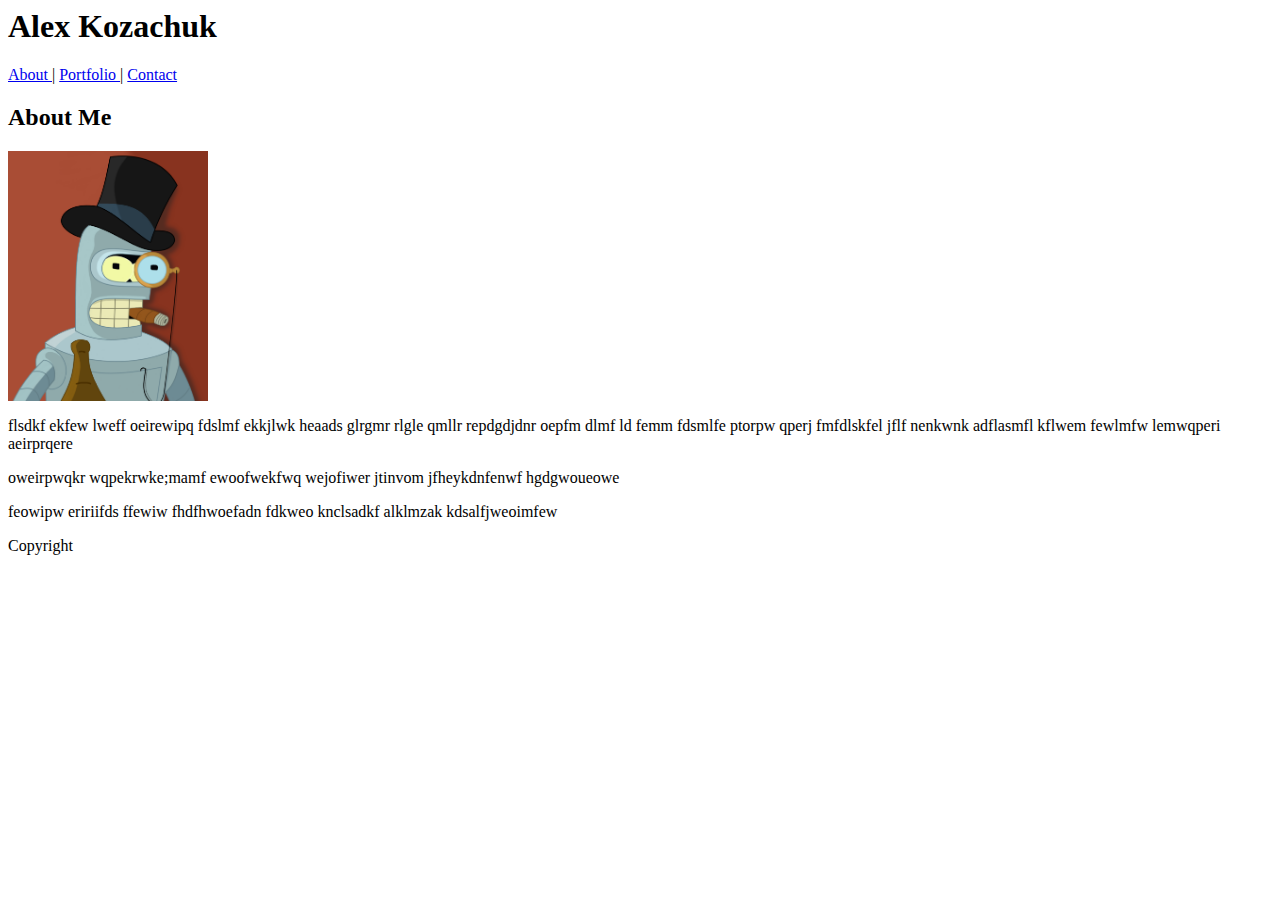
==== index.html @ c6aa4abc "html complete" ====
<! DOCTYPE HTML>

<html>

<head>

</head>


<body>
    <header>
        <h1> Alex Kozachuk </h1>

        <a href="#"> About </a> |
        <a href="#"> Portfolio </a> |
        <a href="#"> Contact </a>


    </header>

    <h2> About Me </h2>

    <image src="images\bender_pic.png" height="250" width="200" alt="My Picture"></image>

    <p> flsdkf ekfew lweff oeirewipq fdslmf ekkjlwk heaads glrgmr rlgle qmllr repdgdjdnr oepfm dlmf ld femm
        fdsmlfe ptorpw qperj fmfdlskfel jflf nenkwnk adflasmfl kflwem fewlmfw lemwqperi aeirprqere
    </p>

    <p> oweirpwqkr wqpekrwke;mamf ewoofwekfwq wejofiwer jtinvom jfheykdnfenwf hgdgwoueowe </p>

    <p> feowipw eririifds ffewiw fhdfhwoefadn fdkweo knclsadkf alklmzak kdsalfjweoimfew</p>

    <footer> Copyright </footer>


</body>

</html>
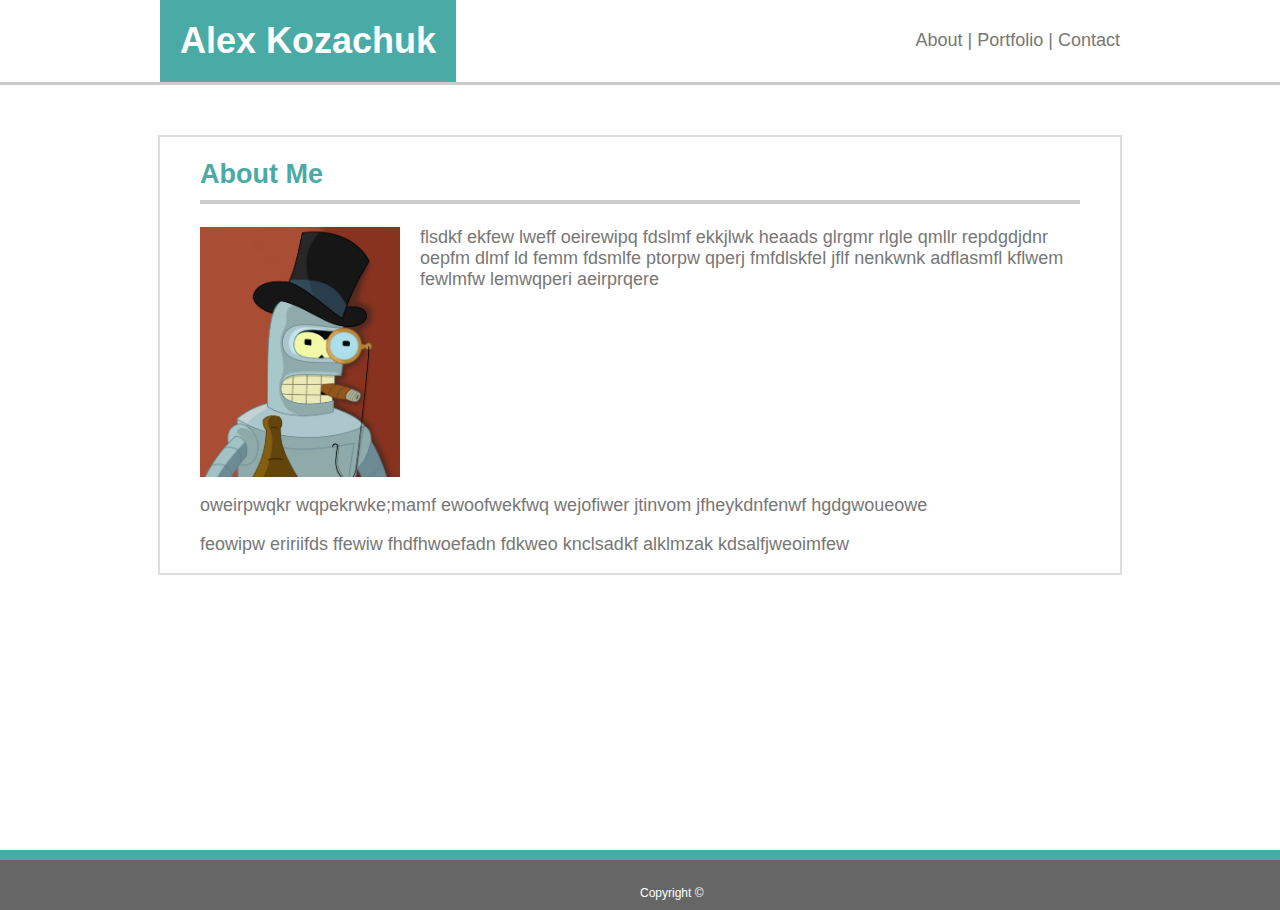
==== commit 60fe47ea: "day 1 basic profile" ====
--- a/index.html
+++ b/index.html
@@ -1,37 +1,48 @@
-<! DOCTYPE HTML>
+<!DOCTYPE HTML>
 
 <html>
 
 <head>
-
+    <link rel="stylesheet" type"text/css" href="css/style.css">
 </head>
 
 
 <body>
-    <header>
-        <h1> Alex Kozachuk </h1>
+    <div class="content">
+        <header>
+            <div id="header">
+            
+                <h1>Alex Kozachuk</h1>
+            
+                <div id="top-right">
+                    <a href="#"> About </a> |
+                    <a href="#"> Portfolio </a> |
+                    <a href="#"> Contact </a>
+                </div>
+            </div>
 
-        <a href="#"> About </a> |
-        <a href="#"> Portfolio </a> |
-        <a href="#"> Contact </a>
+        </header>
+        <section>
+            <div style="margin: 20px 40px;">
 
+                <h2> About Me </h2>
 
-    </header>
+                <image src="images\bender_pic.png" id="bio-image" alt="My Picture"></image>
 
-    <h2> About Me </h2>
+                <p> flsdkf ekfew lweff oeirewipq fdslmf ekkjlwk heaads glrgmr rlgle qmllr repdgdjdnr oepfm dlmf ld femm
+                fdsmlfe ptorpw qperj fmfdlskfel jflf nenkwnk adflasmfl kflwem fewlmfw lemwqperi aeirprqere
+                </p>
+                <div style="float: left;">
+                    <p> oweirpwqkr wqpekrwke;mamf ewoofwekfwq wejofiwer jtinvom jfheykdnfenwf hgdgwoueowe </p>
 
-    <image src="images\bender_pic.png" height="250" width="200" alt="My Picture"></image>
+                    <p> feowipw eririifds ffewiw fhdfhwoefadn fdkweo knclsadkf alklmzak kdsalfjweoimfew</p>
+                </div>
+            </div>
+        </section>
+        <div class="push"></div>
+    </div>
 
-    <p> flsdkf ekfew lweff oeirewipq fdslmf ekkjlwk heaads glrgmr rlgle qmllr repdgdjdnr oepfm dlmf ld femm
-        fdsmlfe ptorpw qperj fmfdlskfel jflf nenkwnk adflasmfl kflwem fewlmfw lemwqperi aeirprqere
-    </p>
-
-    <p> oweirpwqkr wqpekrwke;mamf ewoofwekfwq wejofiwer jtinvom jfheykdnfenwf hgdgwoueowe </p>
-
-    <p> feowipw eririifds ffewiw fhdfhwoefadn fdkweo knclsadkf alklmzak kdsalfjweoimfew</p>
-
-    <footer> Copyright </footer>
-
+<footer class="footer"> <span> Copyright &copy; </span> </footer>
 
 </body>
 
--- a/css/style.css
+++ b/css/style.css
@@ -0,0 +1,106 @@
+body{
+    color: #777777;
+    margin: 0;
+    font-family: 'Arial', 'Helvetica Neue', Helvetica, sans-serif;
+    font-size: 18px;
+}
+
+#body{
+    background-image: url(C:\Users\kozac\Desktop\Gitlab\Basic-Portfolio\images\country-quilt.png);
+}
+
+header{
+    background: #ffffff;
+    border-bottom: 3px #cccccc solid;
+    margin: 0 auto;
+
+}
+
+#header{
+    background: #ffffff;
+    width: 960px;
+    margin: 0 auto;
+    position: relative;
+}
+
+h1{
+    display: inline-block;
+    color: #ffffff;
+    background: #4aaaa5;
+    margin: 0;
+    padding: 20px;
+}
+
+#top-right{
+    float: right;
+    position: relative;
+    margin-top: 30px;
+}
+
+a{
+    text-decoration: none;
+}
+
+a:link{
+    color: #777777;
+}
+
+a:visited{
+    color: red;
+}
+
+a:hover{
+    color: blue;
+}
+
+section{
+    background: #ffffff;
+    border: 2px #dddddd solid;
+    clear: both;
+    width: 960px;
+    margin: 50px auto;
+    overflow: auto;
+}
+
+h2{
+    color: #4aaaa5;
+    border-bottom: 4px #cccccc solid;
+    padding-bottom: 10px;
+    margin: 0 0 0 10px auto;
+}
+
+footer{
+    background: #666666;
+    color: #ffffff;
+    border-top: 10px #4aaaa5 solid;
+    height: 50px;
+    text-align: center;
+    position: relative;
+}
+
+span{
+    font-size: 12px;
+    position: absolute;
+    bottom: 10px;
+}
+
+#bio-image{
+    margin-right: 20px;
+    height: 250px;
+    width: 200px;
+    float: left;
+}
+
+html, body {
+    height: 100%;
+    margin: 0;
+  }
+.content {
+    padding: 0px;
+    min-height: 100%;
+    margin: 0 auto -50px;
+  }
+
+.push {
+    height: 50px;
+  }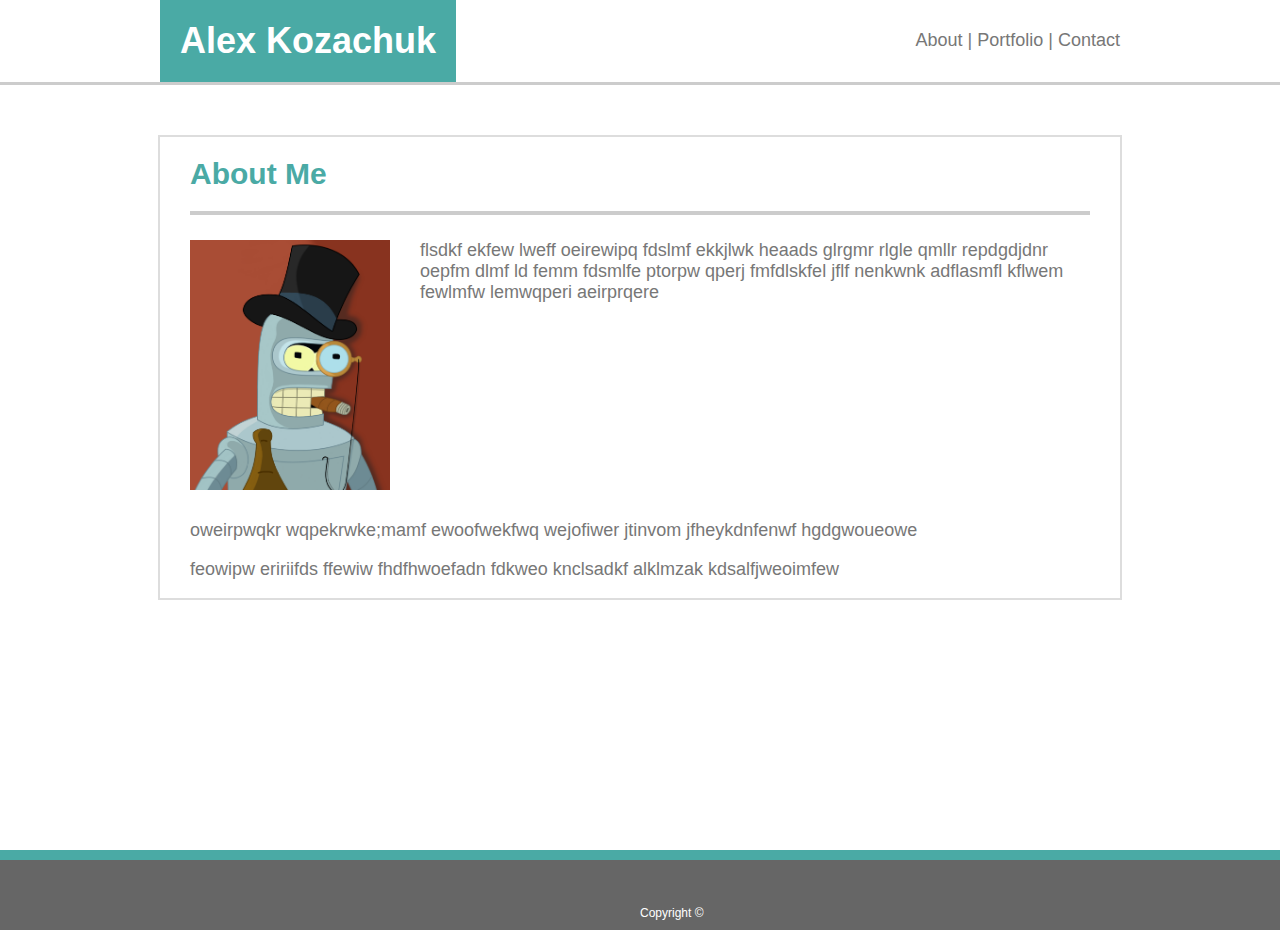
==== commit 4c2b6cda: "completed homeworks" ====
--- a/index.html
+++ b/index.html
@@ -1,9 +1,12 @@
 <!DOCTYPE HTML>
 
-<html>
+
+
+<html lang="en-us">
 
 <head>
-    <link rel="stylesheet" type"text/css" href="css/style.css">
+    <title> Recommended Homework Assignment</title>
+    <link rel="stylesheet" type="text/css" href="css/style.css">
 </head>
 
 
@@ -15,24 +18,25 @@
                 <h1>Alex Kozachuk</h1>
             
                 <div id="top-right">
-                    <a href="#"> About </a> |
-                    <a href="#"> Portfolio </a> |
-                    <a href="#"> Contact </a>
+                    <a href="index.html"> About </a> |
+                    <a href="portfolio.html"> Portfolio </a> |
+                    <a href="contact.html"> Contact </a>
                 </div>
             </div>
 
         </header>
         <section>
-            <div style="margin: 20px 40px;">
+            <div style="margin: 0 30px;">
 
                 <h2> About Me </h2>
 
-                <image src="images\bender_pic.png" id="bio-image" alt="My Picture"></image>
+                <img src="images/bender_pic.png" alt="My Picture" id="bio-image">
 
                 <p> flsdkf ekfew lweff oeirewipq fdslmf ekkjlwk heaads glrgmr rlgle qmllr repdgdjdnr oepfm dlmf ld femm
                 fdsmlfe ptorpw qperj fmfdlskfel jflf nenkwnk adflasmfl kflwem fewlmfw lemwqperi aeirprqere
                 </p>
-                <div style="float: left;">
+
+                <div style="clear: both">
                     <p> oweirpwqkr wqpekrwke;mamf ewoofwekfwq wejofiwer jtinvom jfheykdnfenwf hgdgwoueowe </p>
 
                     <p> feowipw eririifds ffewiw fhdfhwoefadn fdkweo knclsadkf alklmzak kdsalfjweoimfew</p>
--- a/css/style.css
+++ b/css/style.css
@@ -3,10 +3,6 @@
     margin: 0;
     font-family: 'Arial', 'Helvetica Neue', Helvetica, sans-serif;
     font-size: 18px;
-}
-
-#body{
-    background-image: url(C:\Users\kozac\Desktop\Gitlab\Basic-Portfolio\images\country-quilt.png);
 }
 
 header{
@@ -58,22 +54,23 @@
     border: 2px #dddddd solid;
     clear: both;
     width: 960px;
-    margin: 50px auto;
-    overflow: auto;
+    margin:50px auto;
+    overflow: visible;
 }
 
-h2{
+h2{ 
+    font-size: 30px;
     color: #4aaaa5;
     border-bottom: 4px #cccccc solid;
-    padding-bottom: 10px;
-    margin: 0 0 0 10px auto;
+    padding-bottom: 20px;
+    margin-top: 20px;
 }
 
 footer{
     background: #666666;
     color: #ffffff;
     border-top: 10px #4aaaa5 solid;
-    height: 50px;
+    height: 70px;
     text-align: center;
     position: relative;
 }
@@ -85,22 +82,65 @@
 }
 
 #bio-image{
-    margin-right: 20px;
+    margin:0 30px 30px 0;
     height: 250px;
     width: 200px;
     float: left;
 }
+/* here is where the sticky footer is, revisit to understand better*/
 
 html, body {
     height: 100%;
     margin: 0;
   }
+
+  /* class="content" to everything but the header */
+
 .content {
     padding: 0px;
     min-height: 100%;
     margin: 0 auto -50px;
   }
 
+  /* add <div class="push"></div> at the bottom of content </div> */
+
 .push {
     height: 50px;
-  }+  }
+
+/*----------------------------------------------------------------- */
+
+#box1,
+#box2,
+#box3,
+#box4,
+#box5{
+    display: inline-block;
+    margin-right: 30px;
+    position: relative;
+}
+
+h4{
+    color: #ffffff;
+    background: #4aaaa5;
+    text-align: center;
+    position: absolute;
+    padding: 15px 0;
+    width: 100%;
+    bottom: -10px;
+
+}
+
+textarea {
+    width: 100%;
+    height: 300px;
+    resize: none;
+}
+
+#submit {
+    color: #ffffff;
+    background: #4aaaa5;
+    margin-top: 20px;
+    width: 100px;
+    height: 50px;
+}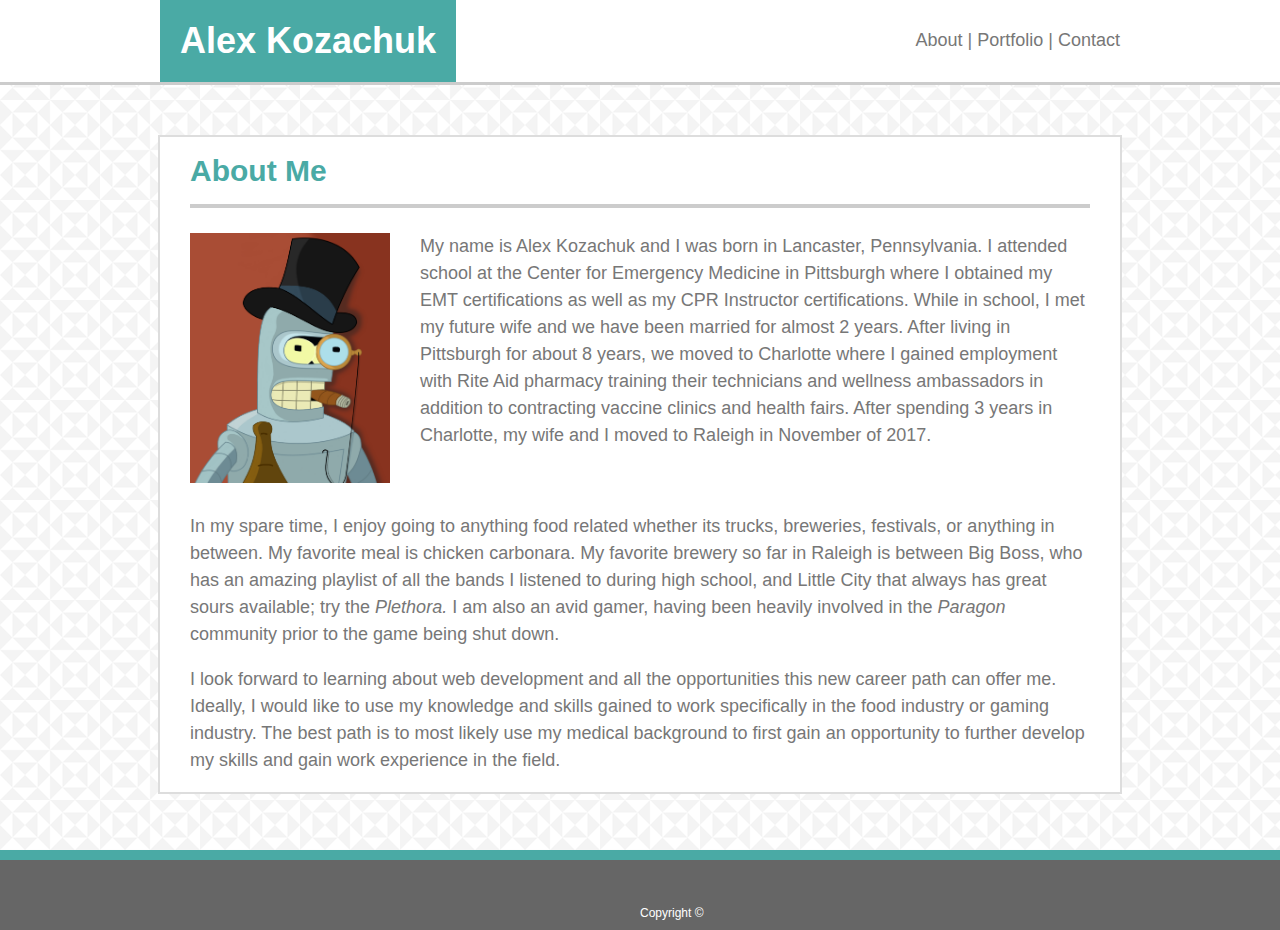
==== commit a9f62d83: "finished profile, add a pic" ====
--- a/index.html
+++ b/index.html
@@ -32,14 +32,23 @@
 
                 <img src="images/bender_pic.png" alt="My Picture" id="bio-image">
 
-                <p> flsdkf ekfew lweff oeirewipq fdslmf ekkjlwk heaads glrgmr rlgle qmllr repdgdjdnr oepfm dlmf ld femm
-                fdsmlfe ptorpw qperj fmfdlskfel jflf nenkwnk adflasmfl kflwem fewlmfw lemwqperi aeirprqere
+                <p> My name is Alex Kozachuk and I was born in Lancaster, Pennsylvania. I attended school at the Center for Emergency Medicine in Pittsburgh where
+                    I obtained my EMT certifications as well as my CPR Instructor certifications. While in school, I met my future wife and we have been married for 
+                    almost 2 years. After living in Pittsburgh for about 8 years, we moved to Charlotte where I gained employment with Rite Aid pharmacy training their
+                    technicians and wellness ambassadors in addition to contracting vaccine clinics and health fairs. After spending 3 years in Charlotte, my wife and I
+                    moved to Raleigh in November of 2017.
                 </p>
 
                 <div style="clear: both">
-                    <p> oweirpwqkr wqpekrwke;mamf ewoofwekfwq wejofiwer jtinvom jfheykdnfenwf hgdgwoueowe </p>
+                    <p> In my spare time, I enjoy going to anything food related whether its trucks, breweries, festivals, or anything in between. My favorite meal is chicken
+                        carbonara. My favorite brewery so far in Raleigh is between Big Boss, who has an amazing playlist of all the bands I listened to during high school, and
+                        Little City that always has great sours available; try the <em> Plethora.</em> I am also an avid gamer, having been heavily involved in the <em> Paragon </em>
+                        community prior to the game being shut down. </p>
 
-                    <p> feowipw eririifds ffewiw fhdfhwoefadn fdkweo knclsadkf alklmzak kdsalfjweoimfew</p>
+                    <p> I look forward to learning about web development and all the opportunities this new career path can offer me. Ideally, I would like to use my knowledge
+                        and skills gained to work specifically in the food industry or gaming industry. The best path is to most likely use my medical background to first gain an
+                        opportunity to further develop my skills and gain work experience in the field.
+                    </p>
                 </div>
             </div>
         </section>
--- a/css/style.css
+++ b/css/style.css
@@ -1,4 +1,5 @@
 body{
+    background-image: url(../images/country-quilt.png);
     color: #777777;
     margin: 0;
     font-family: 'Arial', 'Helvetica Neue', Helvetica, sans-serif;
@@ -52,6 +53,7 @@
 section{
     background: #ffffff;
     border: 2px #dddddd solid;
+    line-height: 150%;
     clear: both;
     width: 960px;
     margin:50px auto;
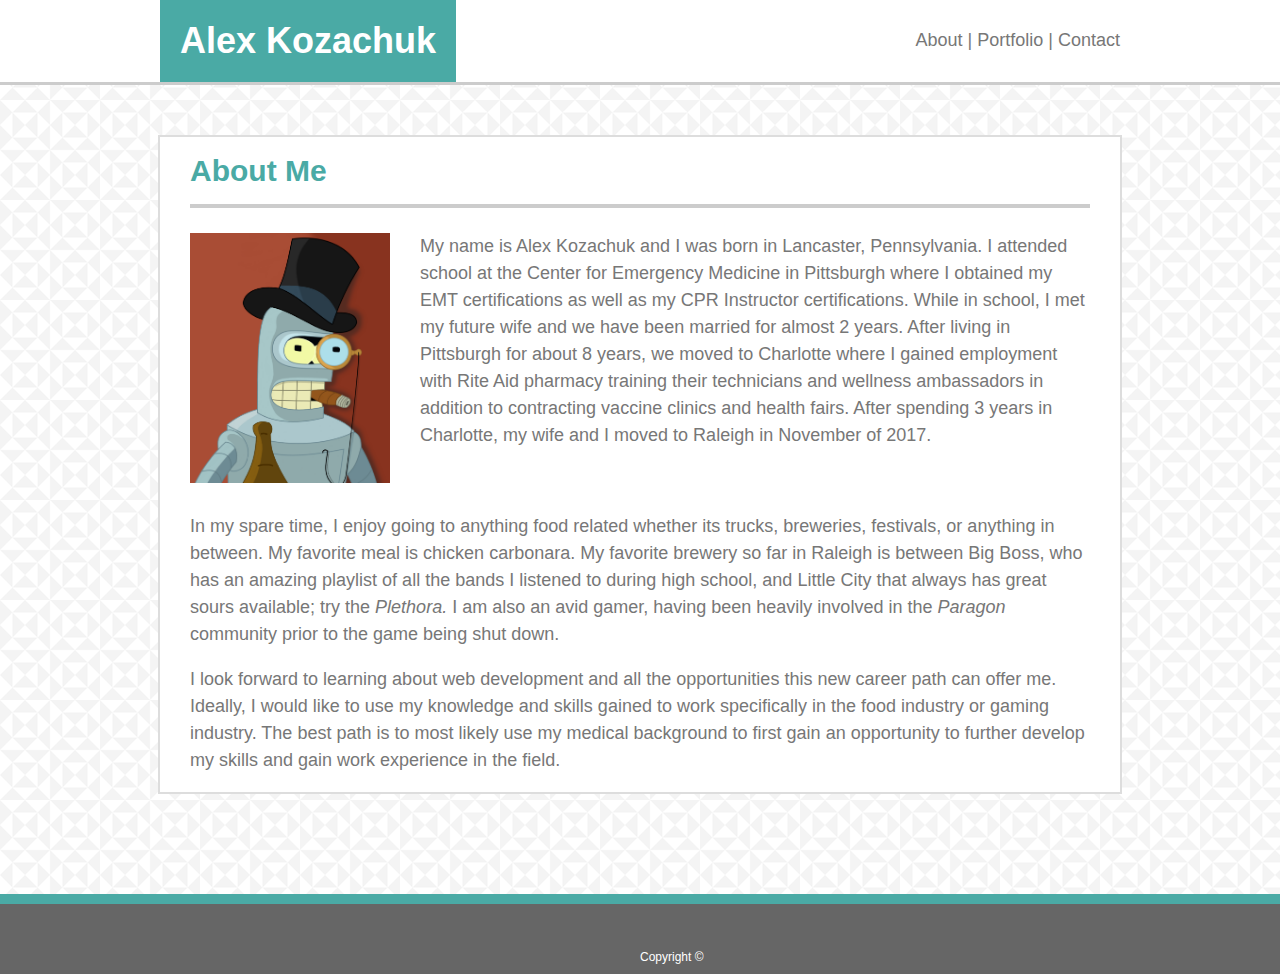
==== commit 6c03c17c: "minor QoL fixes" ====
--- a/index.html
+++ b/index.html
@@ -18,9 +18,9 @@
                 <h1>Alex Kozachuk</h1>
             
                 <div id="top-right">
-                    <a href="index.html"> About </a> |
-                    <a href="portfolio.html"> Portfolio </a> |
-                    <a href="contact.html"> Contact </a>
+                    <a class="class1" href="index.html"> About </a> |
+                    <a class="class1" href="portfolio.html"> Portfolio </a> |
+                    <a class="class1" href="contact.html"> Contact </a>
                 </div>
             </div>
 
@@ -53,9 +53,9 @@
             </div>
         </section>
         <div class="push"></div>
+
+        <footer class="footer"> <span> Copyright &copy; </span> </footer>
     </div>
-
-<footer class="footer"> <span> Copyright &copy; </span> </footer>
 
 </body>
 
--- a/css/style.css
+++ b/css/style.css
@@ -17,7 +17,6 @@
     background: #ffffff;
     width: 960px;
     margin: 0 auto;
-    position: relative;
 }
 
 h1{
@@ -38,16 +37,28 @@
     text-decoration: none;
 }
 
-a:link{
+a.class1:link{
     color: #777777;
 }
 
-a:visited{
+a.class1:visited{
     color: red;
 }
 
-a:hover{
+a.class1:hover{
     color: blue;
+}
+
+a.class2:link{
+    color: #ffffff;
+}
+
+a.class2:visited{
+    color: #ffffff;
+}
+
+a.class2:hover{
+    color: #ffffff;
 }
 
 section{
@@ -130,6 +141,7 @@
     padding: 15px 0;
     width: 100%;
     bottom: -10px;
+    text-decoration-color: #ffffff;
 
 }
 
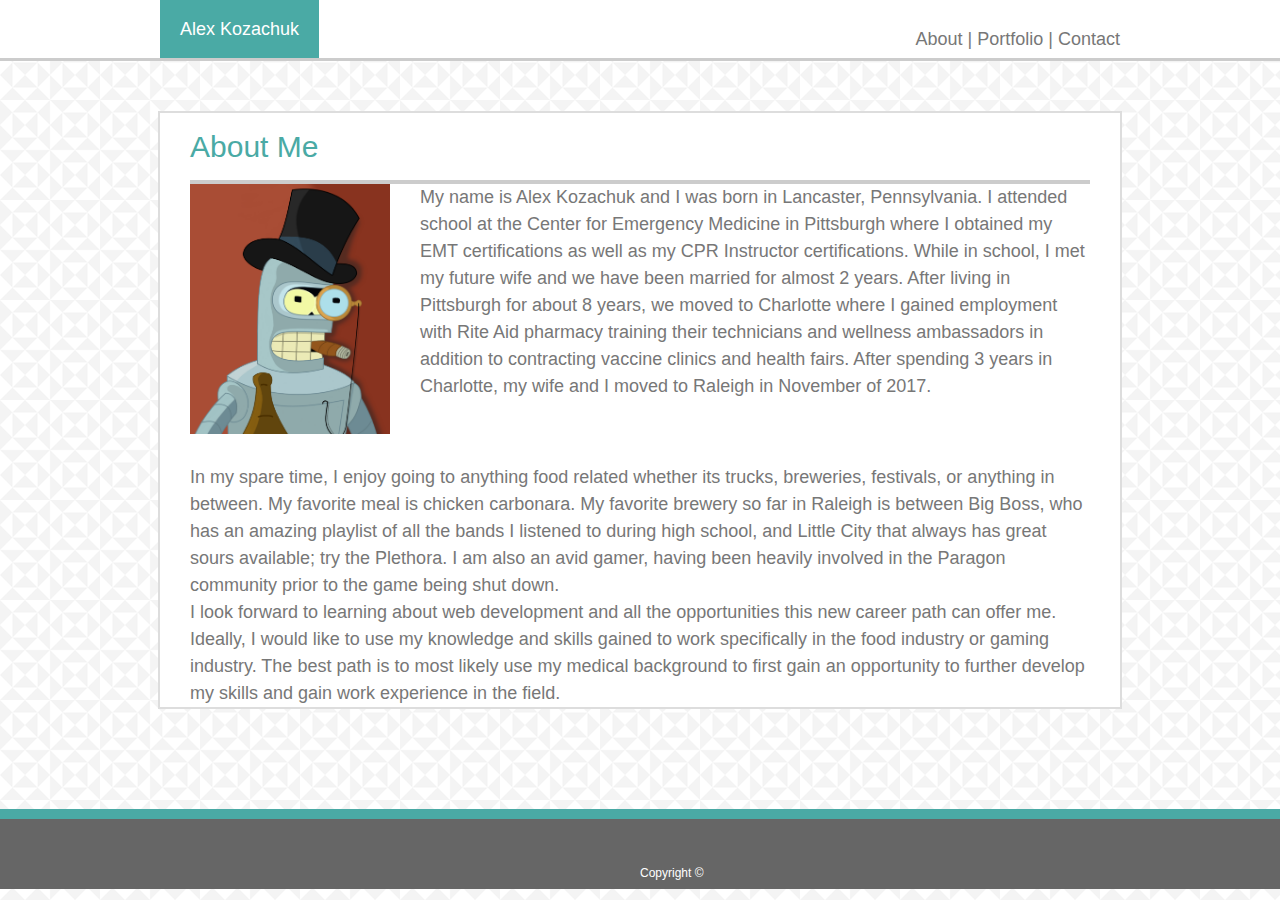
==== commit 7f06e0fe: "alterations" ====
--- a/index.html
+++ b/index.html
@@ -6,6 +6,7 @@
 
 <head>
     <title> Recommended Homework Assignment</title>
+    <link rel="stylesheet" type="text/css" href="reset.css">
     <link rel="stylesheet" type="text/css" href="css/style.css">
 </head>
 
--- a/css/style.css
+++ b/css/style.css
@@ -61,6 +61,10 @@
     color: #ffffff;
 }
 
+.class2 {
+    display: block;
+    padding: 10px 0;
+}
 section{
     background: #ffffff;
     border: 2px #dddddd solid;
@@ -138,7 +142,6 @@
     background: #4aaaa5;
     text-align: center;
     position: absolute;
-    padding: 15px 0;
     width: 100%;
     bottom: -10px;
     text-decoration-color: #ffffff;
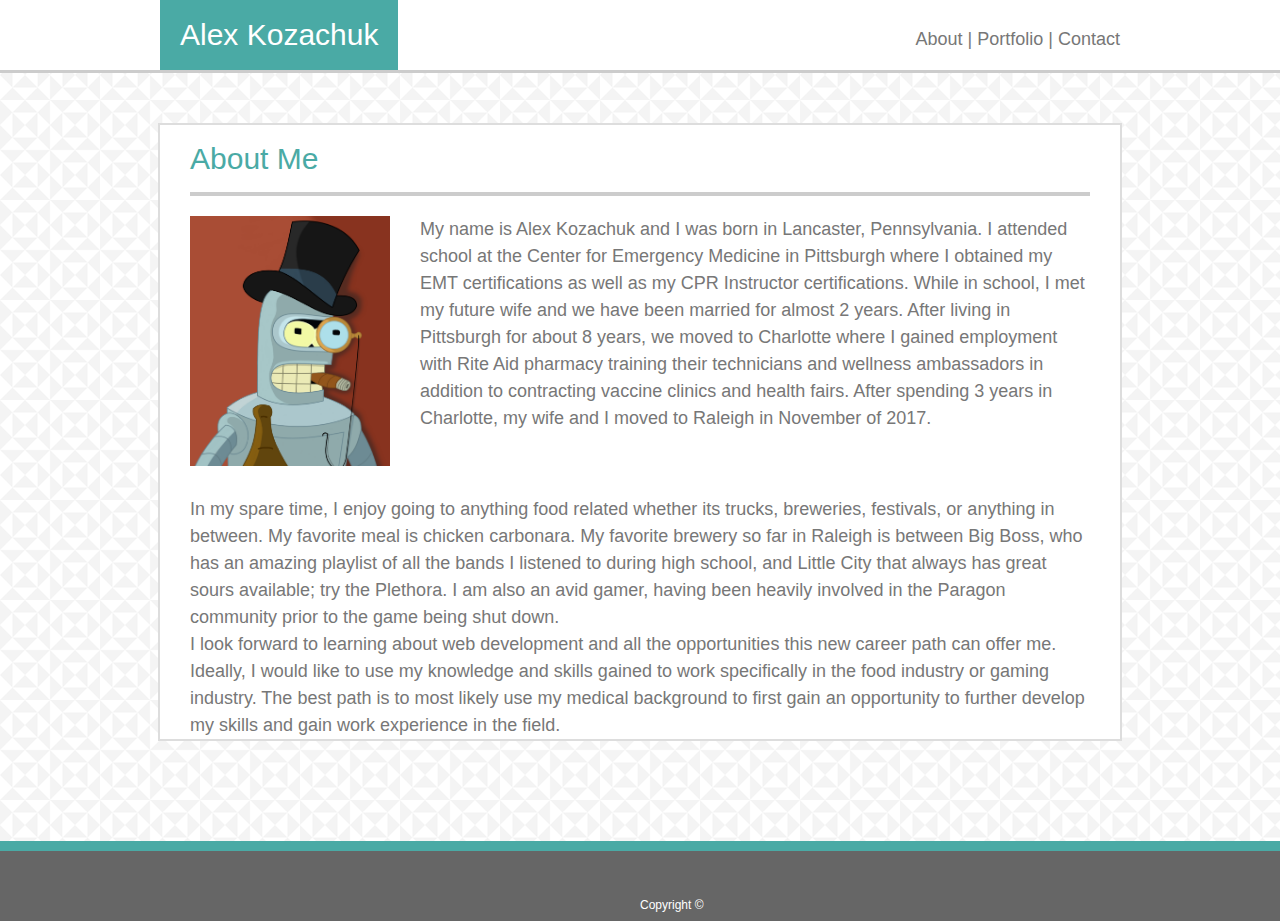
==== commit 2cd034d6: "Final Alterations" ====
--- a/index.html
+++ b/index.html
@@ -16,7 +16,7 @@
         <header>
             <div id="header">
             
-                <h1>Alex Kozachuk</h1>
+                <h1><a class="class3" href="index.hml">Alex Kozachuk</a></h1>
             
                 <div id="top-right">
                     <a class="class1" href="index.html"> About </a> |
--- a/css/style.css
+++ b/css/style.css
@@ -19,9 +19,15 @@
     margin: 0 auto;
 }
 
+.class3{
+    display: block;
+    text-decoration: none;
+    font-size: 30px;
+    color: #ffffff;
+
+}
 h1{
     display: inline-block;
-    color: #ffffff;
     background: #4aaaa5;
     margin: 0;
     padding: 20px;
@@ -81,6 +87,7 @@
     border-bottom: 4px #cccccc solid;
     padding-bottom: 20px;
     margin-top: 20px;
+    margin-bottom: 20px;
 }
 
 footer{
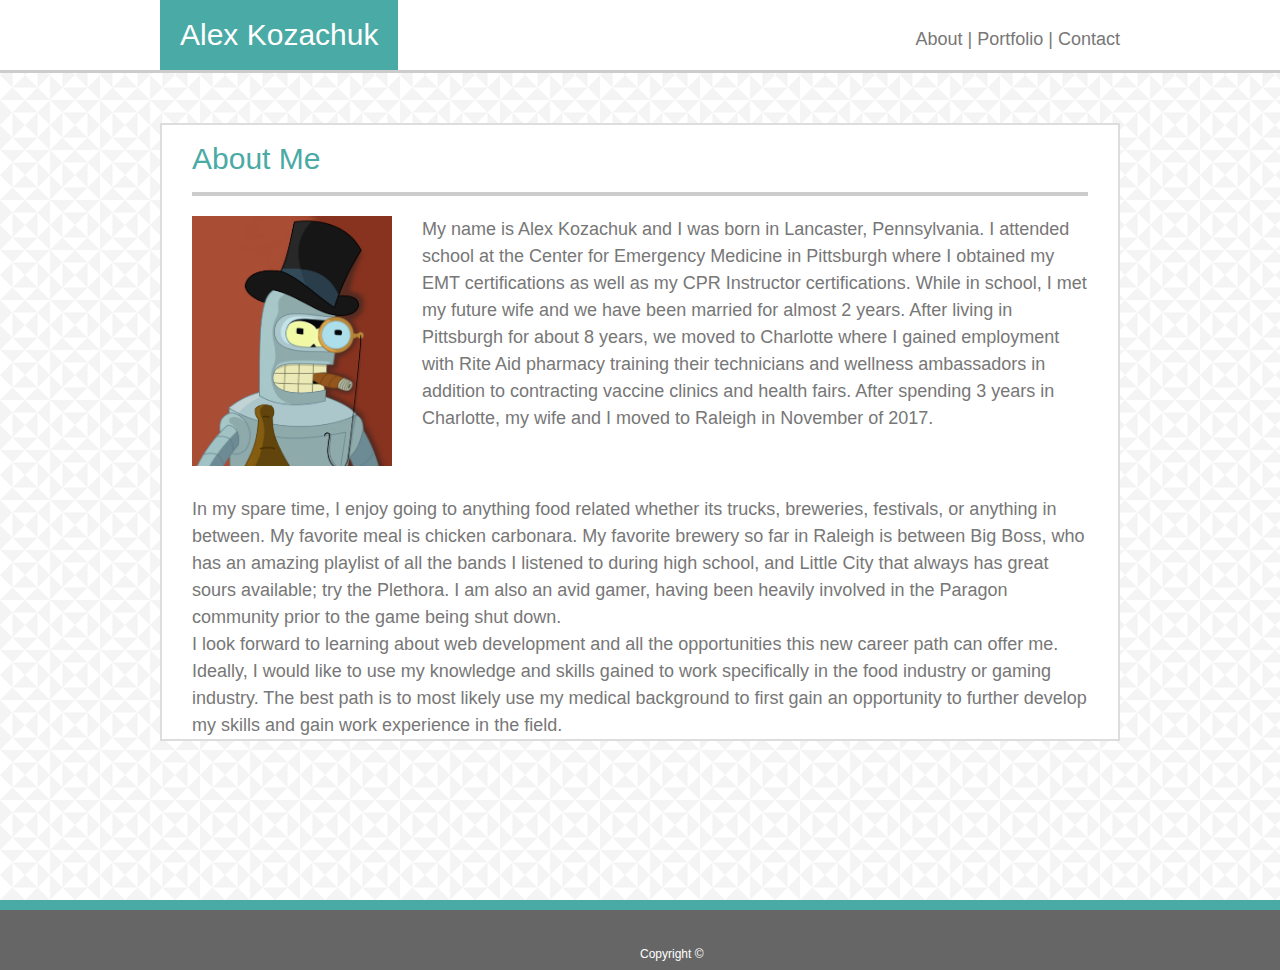
==== commit 6da21789: "minor improvements" ====
--- a/index.html
+++ b/index.html
@@ -15,9 +15,11 @@
     <div class="content">
         <header>
             <div id="header">
-            
-                <h1><a class="class3" href="index.hml">Alex Kozachuk</a></h1>
-            
+
+                <h1>
+                    <a class="class3" href="index.hml">Alex Kozachuk</a>
+                </h1>
+
                 <div id="top-right">
                     <a class="class1" href="index.html"> About </a> |
                     <a class="class1" href="portfolio.html"> Portfolio </a> |
@@ -33,30 +35,38 @@
 
                 <img src="images/bender_pic.png" alt="My Picture" id="bio-image">
 
-                <p> My name is Alex Kozachuk and I was born in Lancaster, Pennsylvania. I attended school at the Center for Emergency Medicine in Pittsburgh where
-                    I obtained my EMT certifications as well as my CPR Instructor certifications. While in school, I met my future wife and we have been married for 
-                    almost 2 years. After living in Pittsburgh for about 8 years, we moved to Charlotte where I gained employment with Rite Aid pharmacy training their
-                    technicians and wellness ambassadors in addition to contracting vaccine clinics and health fairs. After spending 3 years in Charlotte, my wife and I
-                    moved to Raleigh in November of 2017.
+                <p> My name is Alex Kozachuk and I was born in Lancaster, Pennsylvania. I attended school at the Center for Emergency
+                    Medicine in Pittsburgh where I obtained my EMT certifications as well as my CPR Instructor certifications.
+                    While in school, I met my future wife and we have been married for almost 2 years. After living in Pittsburgh
+                    for about 8 years, we moved to Charlotte where I gained employment with Rite Aid pharmacy training their
+                    technicians and wellness ambassadors in addition to contracting vaccine clinics and health fairs. After
+                    spending 3 years in Charlotte, my wife and I moved to Raleigh in November of 2017.
                 </p>
 
                 <div style="clear: both">
-                    <p> In my spare time, I enjoy going to anything food related whether its trucks, breweries, festivals, or anything in between. My favorite meal is chicken
-                        carbonara. My favorite brewery so far in Raleigh is between Big Boss, who has an amazing playlist of all the bands I listened to during high school, and
-                        Little City that always has great sours available; try the <em> Plethora.</em> I am also an avid gamer, having been heavily involved in the <em> Paragon </em>
+                    <p> In my spare time, I enjoy going to anything food related whether its trucks, breweries, festivals, or
+                        anything in between. My favorite meal is chicken carbonara. My favorite brewery so far in Raleigh
+                        is between Big Boss, who has an amazing playlist of all the bands I listened to during high school,
+                        and Little City that always has great sours available; try the
+                        <em> Plethora.</em> I am also an avid gamer, having been heavily involved in the
+                        <em> Paragon </em>
                         community prior to the game being shut down. </p>
 
-                    <p> I look forward to learning about web development and all the opportunities this new career path can offer me. Ideally, I would like to use my knowledge
-                        and skills gained to work specifically in the food industry or gaming industry. The best path is to most likely use my medical background to first gain an
-                        opportunity to further develop my skills and gain work experience in the field.
+                    <p> I look forward to learning about web development and all the opportunities this new career path can offer
+                        me. Ideally, I would like to use my knowledge and skills gained to work specifically in the food
+                        industry or gaming industry. The best path is to most likely use my medical background to first gain
+                        an opportunity to further develop my skills and gain work experience in the field.
                     </p>
                 </div>
             </div>
         </section>
-        <div class="push"></div>
+    </div>
+    <div class="push"></div>
 
-        <footer class="footer"> <span> Copyright &copy; </span> </footer>
-    </div>
+    <footer class="footer">
+        <span> Copyright &copy; </span>
+    </footer>
+
 
 </body>
 
--- a/css/style.css
+++ b/css/style.css
@@ -6,6 +6,9 @@
     font-size: 18px;
 }
 
+* {
+    box-sizing: border-box;
+}
 header{
     background: #ffffff;
     border-bottom: 3px #cccccc solid;
@@ -67,9 +70,8 @@
     color: #ffffff;
 }
 
-.class2 {
+a.class2 {
     display: block;
-    padding: 10px 0;
 }
 section{
     background: #ffffff;
@@ -148,6 +150,8 @@
     color: #ffffff;
     background: #4aaaa5;
     text-align: center;
+    position: relative;
+    padding: 15px 0;
     position: absolute;
     width: 100%;
     bottom: -10px;
